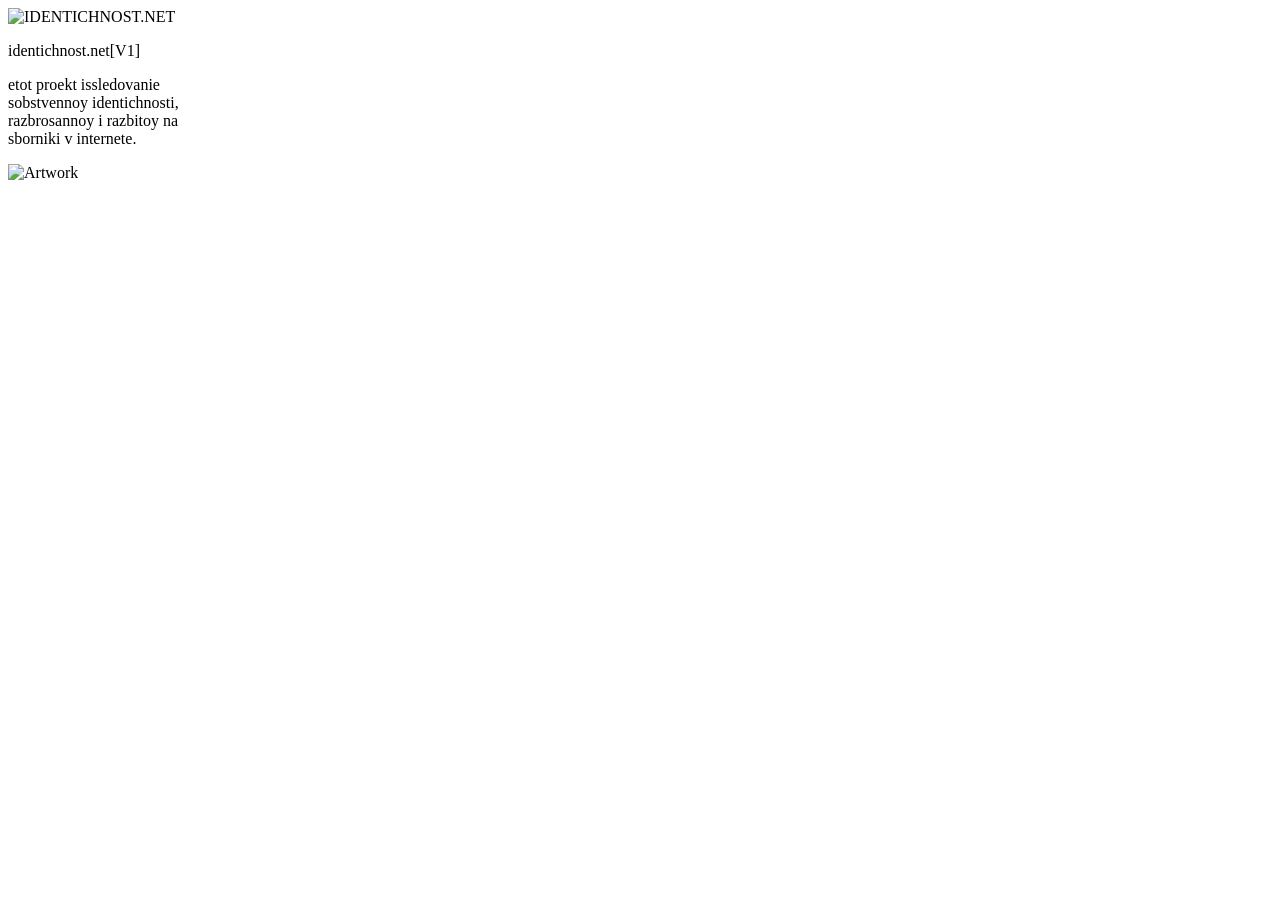
==== index.html @ a91468b9 "Update index.html" ====
<!DOCTYPE html>
<html lang="ru">
<head>
    <meta charset="UTF-8">
    <meta name="viewport" content="width=device-width, initial-scale=1.0">
    <title>IDENTICHNOST.NET</title>
    
    <link rel="preconnect" href="https://fonts.googleapis.com">
    <link rel="preconnect" href="https://fonts.gstatic.com" crossorigin>
    <link href="https://fonts.googleapis.com/css2?family=Open+Sans:wght@300;400;700&display=swap" rel="stylesheet">
    
    <link rel="stylesheet" href="style.css">
</head>
<body>

    <div class="main-container">
        
        <div class="column left-column">
            <img src="images/logo.png" alt="IDENTICHNOST.NET" class="logo-img">
            
            <div class="orange-block-wrapper">
                <div class="orange-rect"></div>
                <p class="version-text">identichnost.net[V1]</p>
            </div>
        </div>

        <div class="column right-column">
            <p class="description-text">
                etot proekt issledovanie<br>
                sobstvennoy identichnosti,<br>
                razbrosannoy i razbitoy na<br>
                sborniki v internete.
            </p>
            
            <img src="images/artwork.jpg" alt="Artwork" class="artwork-img">
        </div>

    </div>

</body>
</html>
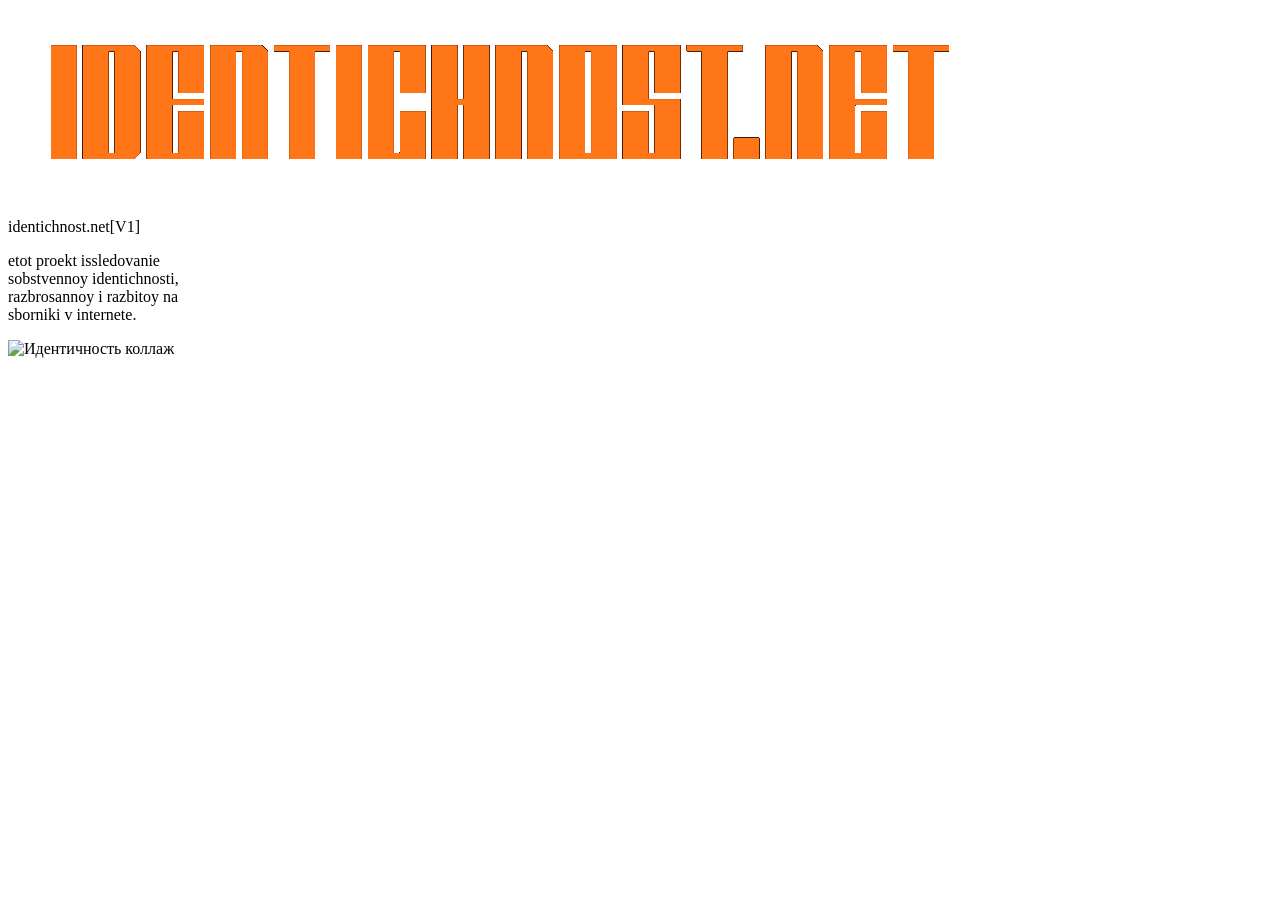
==== commit 4e5809c9: "Update index.html" ====
--- a/index.html
+++ b/index.html
@@ -24,16 +24,18 @@
             </div>
         </div>
 
-        <div class="column right-column">
-            <p class="description-text">
-                etot proekt issledovanie<br>
-                sobstvennoy identichnosti,<br>
-                razbrosannoy i razbitoy na<br>
-                sborniki v internete.
-            </p>
-            
-            <img src="images/artwork.jpg" alt="Artwork" class="artwork-img">
-        </div>
+     <!-- Правая колонка сайта -->
+<div class="column right-column">
+    <p class="description-text">
+        etot proekt issledovanie<br>
+        sobstvennoy identichnosti,<br>
+        razbrosannoy i razbitoy na<br>
+        sborniki v internete.
+    </p>
+    
+    <!-- Новая картинка ИДЕНТИЧНОСТЬ (1).jpg -->
+    <img src="images/iam.jpg" alt="Идентичность коллаж" class="artwork-img">
+</div>
 
     </div>
 
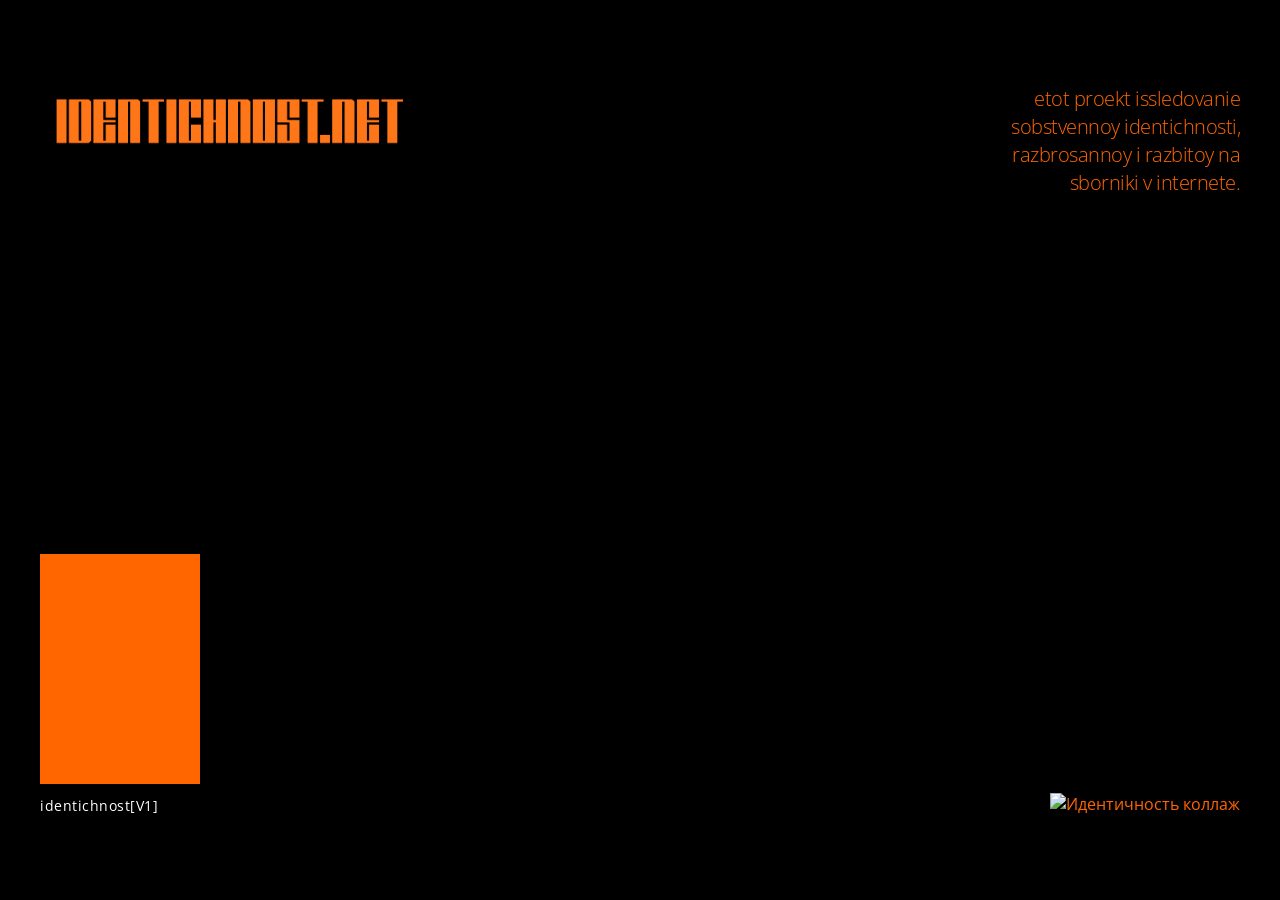
==== commit 2e3df3f7: "Update index.html" ====
--- a/index.html
+++ b/index.html
@@ -20,7 +20,7 @@
             
             <div class="orange-block-wrapper">
                 <div class="orange-rect"></div>
-                <p class="version-text">identichnost.net[V1]</p>
+                <p class="version-text">identichnost[V1]</p>
             </div>
         </div>
 
--- a/style.css
+++ b/style.css
@@ -0,0 +1,101 @@
+/* Обнуление базовых отступов */
+* {
+    box-sizing: border-box;
+    margin: 0;
+    padding: 0;
+}
+
+body {
+    background-color: #000000;
+    font-family: 'Open Sans', sans-serif;
+    color: #ff6600; /* Основной оранжевый цвет текста */
+    min-height: 100vh;
+    display: flex;
+    justify-content: center;
+    align-items: center;
+    overflow-x: hidden;
+}
+
+/* Главный контейнер на весь экран */
+.main-container {
+    width: 100%;
+    max-width: 1400px;
+    height: 90vh;
+    display: flex;
+    justify-content: space-between;
+    padding: 40px;
+}
+
+/* Общие стили для колонок */
+.column {
+    display: flex;
+    flex-direction: column;
+    justify-content: space-between; /* Разносит элементы к верхнему и нижнему краю */
+}
+
+/* Левая колонка */
+.left-column {
+    align-items: flex-start;
+}
+
+.logo-img {
+    max-width: 380px; /* Регулируй размер логотипа под себя */
+    height: auto;
+}
+
+.orange-block-wrapper {
+    margin-top: 30px;
+}
+
+.orange-rect {
+    width: 160px;
+    height: 230px;
+    background-color: #ff6600; /* Заливка оранжевого прямоугольника */
+    margin-bottom: 12px;
+}
+
+.version-text {
+    color: #ffffff; /* Белый цвет для контраста, как на макете */
+    font-size: 14px;
+    letter-spacing: 0.5px;
+}
+
+/* Правая колонка */
+.right-column {
+    align-items: flex-end;
+    text-align: right;
+}
+
+.description-text {
+    font-size: 20px;
+    line-height: 1.4;
+    font-weight: 300;
+    max-width: 350px;
+    letter-spacing: -0.5px;
+}
+
+.artwork-img {
+    max-width: 320px; /* Немного увеличили с 280px, чтобы коллаж смотрелся мощнее */
+    height: auto;
+    object-fit: cover;
+}
+
+/* Адаптивность для мобильных устройств */
+@media (max-width: 768px) {
+    .main-container {
+        flex-direction: column;
+        height: auto;
+        gap: 60px;
+        padding: 20px;
+    }
+    
+    .left-column, .right-column {
+        align-items: center;
+        text-align: center;
+    }
+    
+    .right-column {
+        flex-direction: column; /* На мобилке текст будет идти перед артом */
+        gap: 30px;
+    }
+}
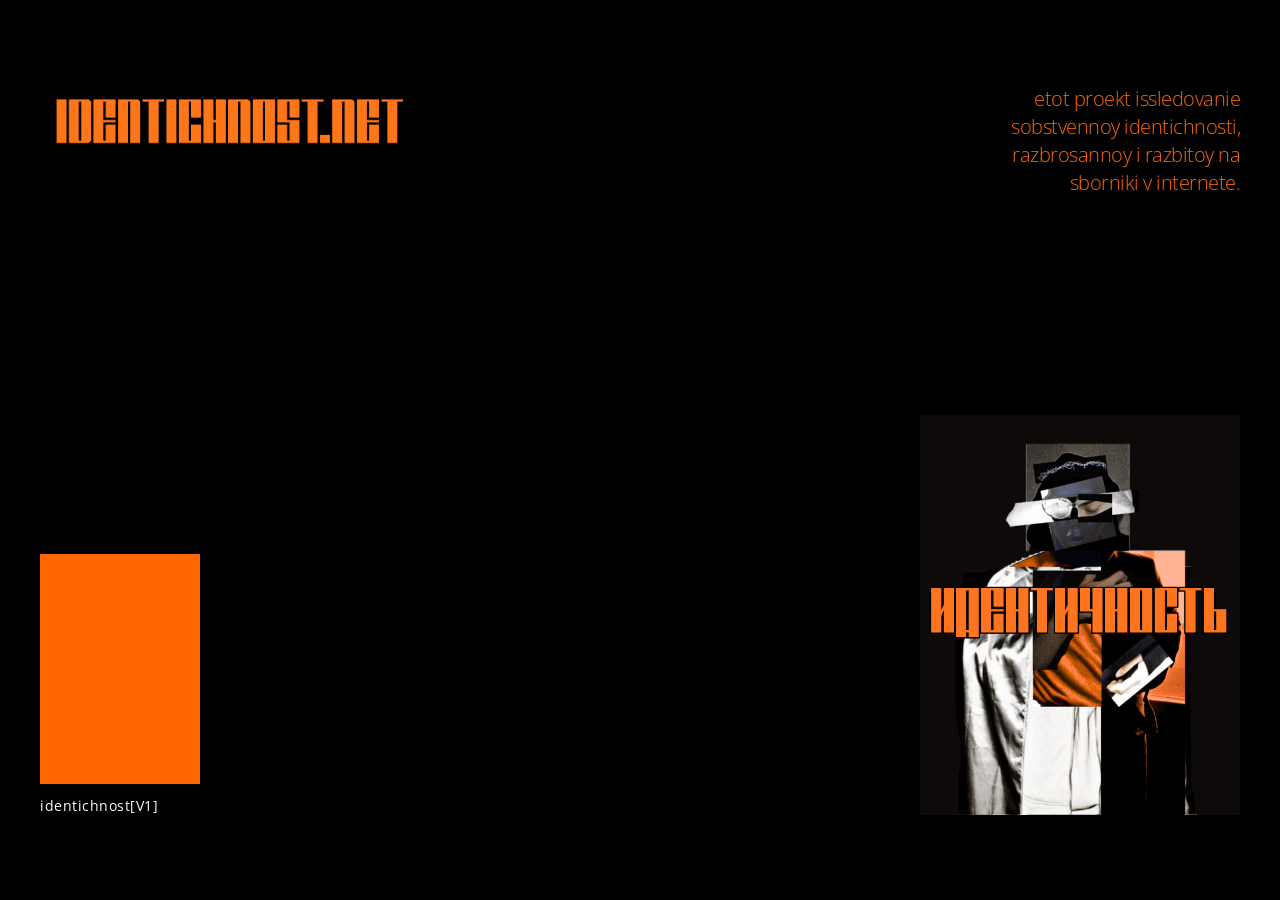
==== commit 56ca78c6: "Update index.html" ====
--- a/index.html
+++ b/index.html
@@ -34,7 +34,7 @@
     </p>
     
     <!-- Новая картинка ИДЕНТИЧНОСТЬ (1).jpg -->
-    <img src="images/iam.jpg" alt="Идентичность коллаж" class="artwork-img">
+    <img src="images/iam.png" alt="Идентичность коллаж" class="artwork-img">
 </div>
 
     </div>
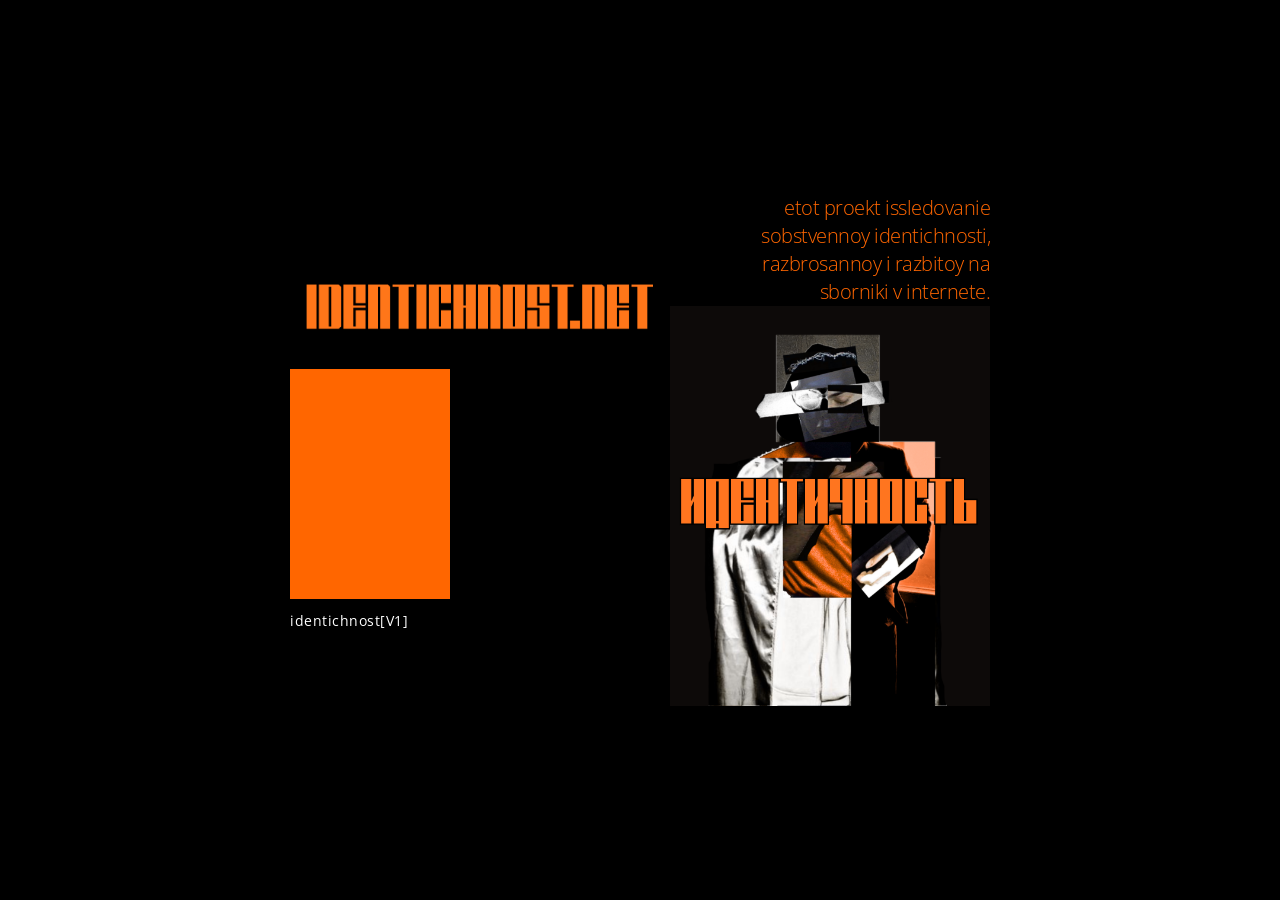
==== commit 8e0fde69: "Update index.html" ====
--- a/index.html
+++ b/index.html
@@ -13,17 +13,35 @@
 </head>
 <body>
 
-    <div class="main-container">
-        
-        <div class="column left-column">
-            <img src="images/logo.png" alt="IDENTICHNOST.NET" class="logo-img">
-            
-            <div class="orange-block-wrapper">
-                <div class="orange-rect"></div>
-                <p class="version-text">identichnost[V1]</p>
-            </div>
-        </div>
+   <div class="column left-column">
+    <img src="images/logo.png" alt="IDENTICHNOST.NET" class="logo-img">
+    
+    <a href="URL_ТВОЕГО_СБОРНИКА" target="_blank" class="orange-block-link">
+        <div class="orange-rect"></div>
+        <p class="version-text">identichnost[V1]</p>
+    </a>
+</div>
 
+<style>
+.left-column {
+    display: flex;
+    flex-direction: column;
+    justify-content: flex-start; /* Теперь всё прижато к верху */
+    gap: 25px; /* Регулируй этот отступ, чтобы блок был ближе или дальше от лого */
+}
+
+/* Стили для ссылки, чтобы она не меняла цвет текста */
+.orange-block-link {
+    text-decoration: none;
+    display: inline-block; /* Чтобы кликалась вся область блока */
+    transition: transform 0.2s ease; /* Добавим легкий эффект при наведении */
+}
+
+.orange-block-link:hover {
+    transform: scale(1.02); /* Блок чуть увеличится при наведении */
+}
+</style>
+    
      <!-- Правая колонка сайта -->
 <div class="column right-column">
     <p class="description-text">
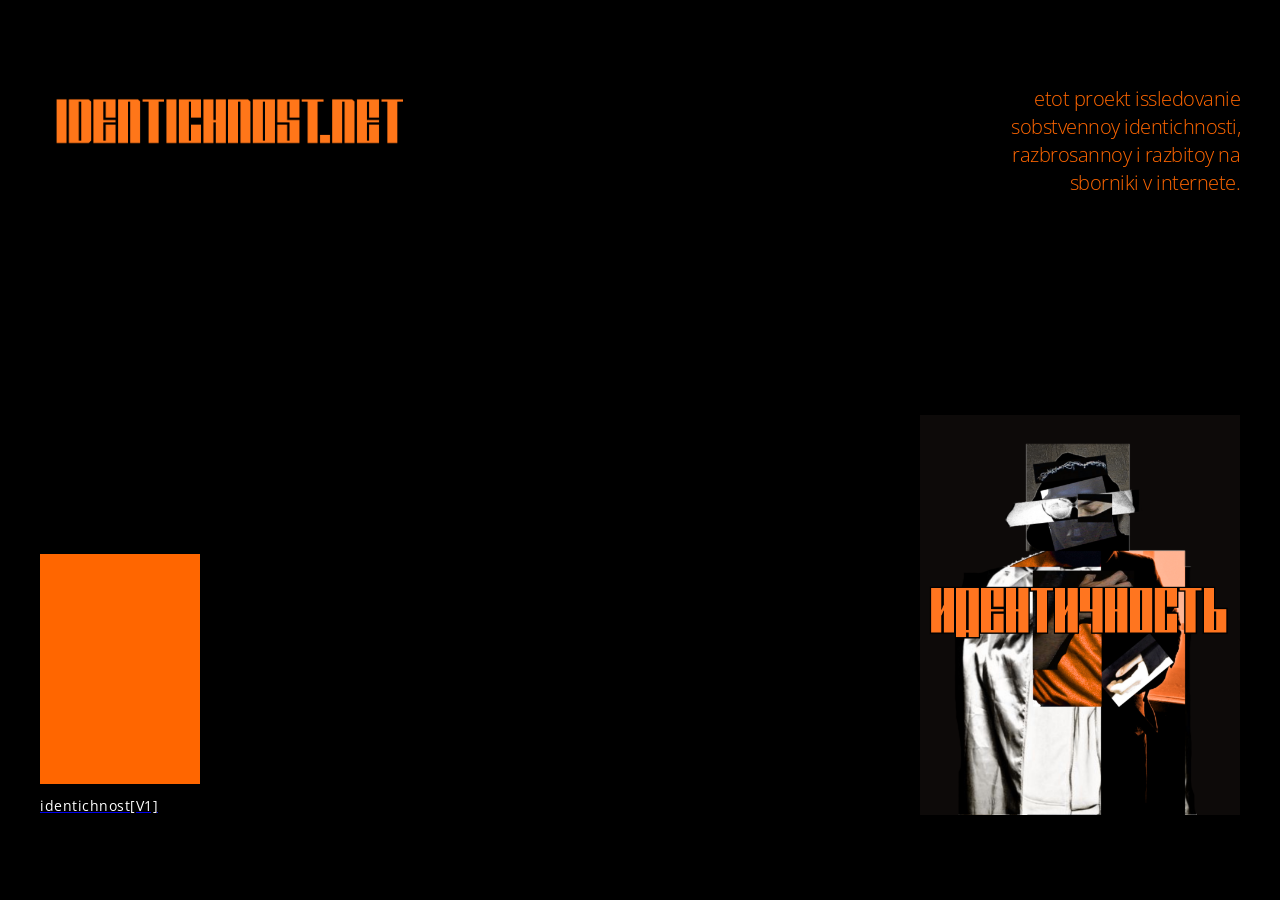
==== commit c7fab874: "Update index.html" ====
--- a/index.html
+++ b/index.html
@@ -5,6 +5,7 @@
     <meta name="viewport" content="width=device-width, initial-scale=1.0">
     <title>IDENTICHNOST.NET</title>
     
+    <!-- Подключение шрифта Open Sans -->
     <link rel="preconnect" href="https://fonts.googleapis.com">
     <link rel="preconnect" href="https://fonts.gstatic.com" crossorigin>
     <link href="https://fonts.googleapis.com/css2?family=Open+Sans:wght@300;400;700&display=swap" rel="stylesheet">
@@ -13,47 +14,30 @@
 </head>
 <body>
 
-   <div class="column left-column">
-    <img src="images/logo.png" alt="IDENTICHNOST.NET" class="logo-img">
-    
-    <a href="URL_ТВОЕГО_СБОРНИКА" target="_blank" class="orange-block-link">
-        <div class="orange-rect"></div>
-        <p class="version-text">identichnost[V1]</p>
-    </a>
-</div>
+    <div class="main-container">
+        
+        <!-- ЛЕВАЯ КОЛОНКА (Логотип + Книга сразу под ним) -->
+        <div class="column left-column">
+            <img src="images/logo.png" alt="IDENTICHNOST.NET" class="logo-img">
+            
+            <!-- Ссылка-обертка: открывает сборник в новой вкладке -->
+            <a href="https://author.today/work/566423" target="_blank" class="book-link">
+                <div class="orange-rect"></div>
+                <p class="version-text">identichnost[V1]</p>
+            </a>
+        </div>
 
-<style>
-.left-column {
-    display: flex;
-    flex-direction: column;
-    justify-content: flex-start; /* Теперь всё прижато к верху */
-    gap: 25px; /* Регулируй этот отступ, чтобы блок был ближе или дальше от лого */
-}
-
-/* Стили для ссылки, чтобы она не меняла цвет текста */
-.orange-block-link {
-    text-decoration: none;
-    display: inline-block; /* Чтобы кликалась вся область блока */
-    transition: transform 0.2s ease; /* Добавим легкий эффект при наведении */
-}
-
-.orange-block-link:hover {
-    transform: scale(1.02); /* Блок чуть увеличится при наведении */
-}
-</style>
-    
-     <!-- Правая колонка сайта -->
-<div class="column right-column">
-    <p class="description-text">
-        etot proekt issledovanie<br>
-        sobstvennoy identichnosti,<br>
-        razbrosannoy i razbitoy na<br>
-        sborniki v internete.
-    </p>
-    
-    <!-- Новая картинка ИДЕНТИЧНОСТЬ (1).jpg -->
-    <img src="images/iam.png" alt="Идентичность коллаж" class="artwork-img">
-</div>
+        <!-- ПРАВАЯ КОЛОНКА (Текст вверху, коллаж в самом низу) -->
+        <div class="column right-column">
+            <p class="description-text">
+                etot proekt issledovanie<br>
+                sobstvennoy identichnosti,<br>
+                razbrosannoy i razbitoy na<br>
+                sborniki v internete.
+            </p>
+            
+            <img src="images/iam.png" alt="Идентичность коллаж" class="artwork-img">
+        </div>
 
     </div>
 
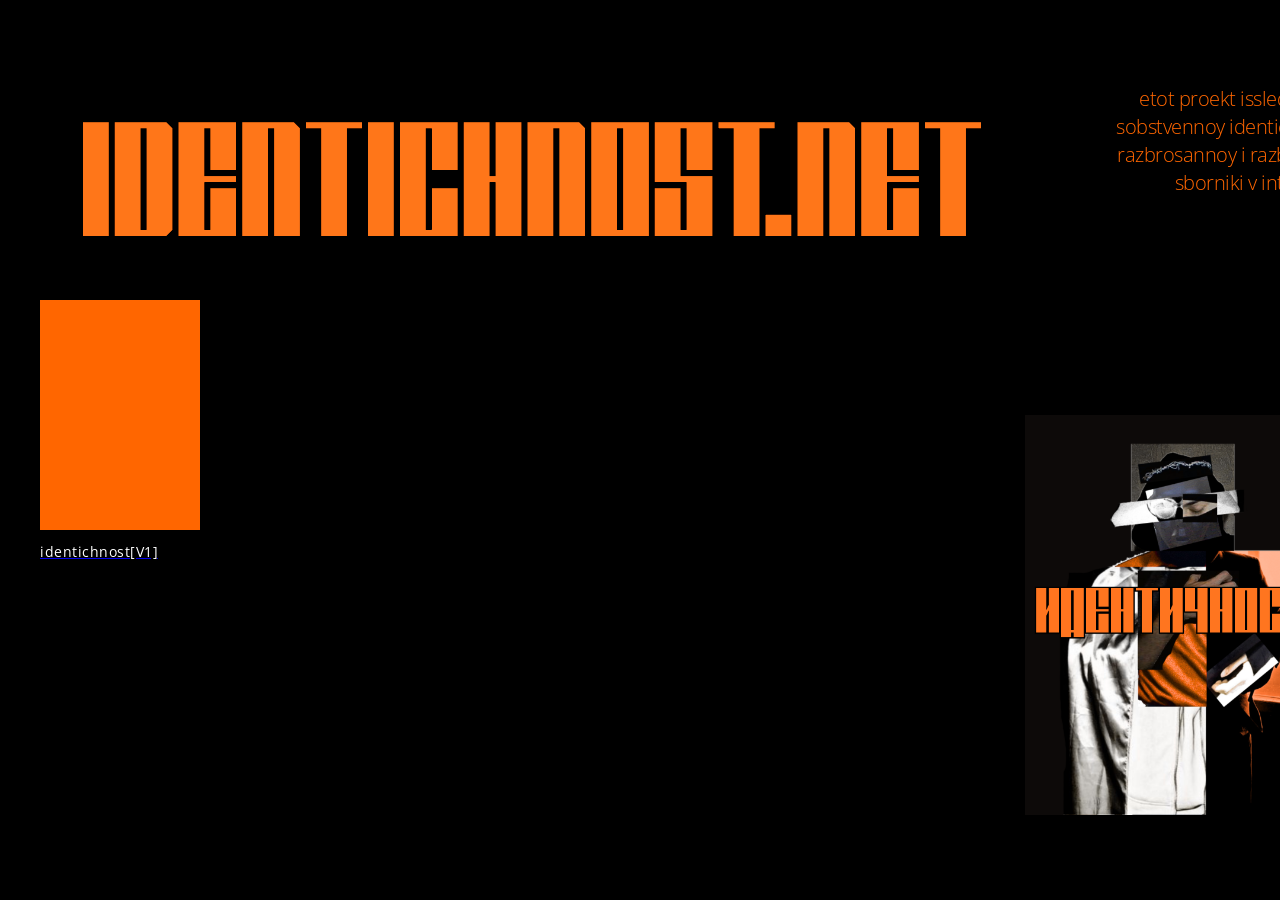
==== commit b7a602d8: "Update index.html" ====
--- a/index.html
+++ b/index.html
@@ -16,16 +16,16 @@
 
     <div class="main-container">
         
-        <!-- ЛЕВАЯ КОЛОНКА (Логотип + Книга сразу под ним) -->
-        <div class="column left-column">
-            <img src="images/logo.png" alt="IDENTICHNOST.NET" class="logo-img">
-            
-            <!-- Ссылка-обертка: открывает сборник в новой вкладке -->
-            <a href="https://author.today/work/566423" target="_blank" class="book-link">
-                <div class="orange-rect"></div>
-                <p class="version-text">identichnost[V1]</p>
-            </a>
-        </div>
+       <!-- ЛЕВАЯ КОЛОНКА (Логотип + Книга сразу под ним) -->
+<div class="column left-column">
+    <img src="images/logo.png" alt="IDENTICHNOST.NET" class="logo-img">
+    
+    <!-- Убрали target="_blank", теперь перекинет в этой же вкладке -->
+    <a href="ВСТАВЬ_СЮДА_ССЫЛКУ_НА_СБОРНИК" class="book-link">
+        <div class="orange-rect"></div>
+        <p class="version-text">identichnost[V1]</p>
+    </a>
+</div>
 
         <!-- ПРАВАЯ КОЛОНКА (Текст вверху, коллаж в самом низу) -->
         <div class="column right-column">
--- a/style.css
+++ b/style.css
@@ -35,7 +35,13 @@
 
 /* Левая колонка */
 .left-column {
-    align-items: flex-start;
+    display: flex !important;
+    flex-direction: column !important;
+    justify-content: flex-start !important; /* Намертво прижимает книгу ВВЕРХ к логотипу */
+    align-items: flex-start !important;
+    gap: 25px !important; /* Четкий отступ между лого и оранжевым блоком */
+    height: auto !important; /* Чтобы колонка не растягивалась на весь экран */
+}
 }
 
 .logo-img {
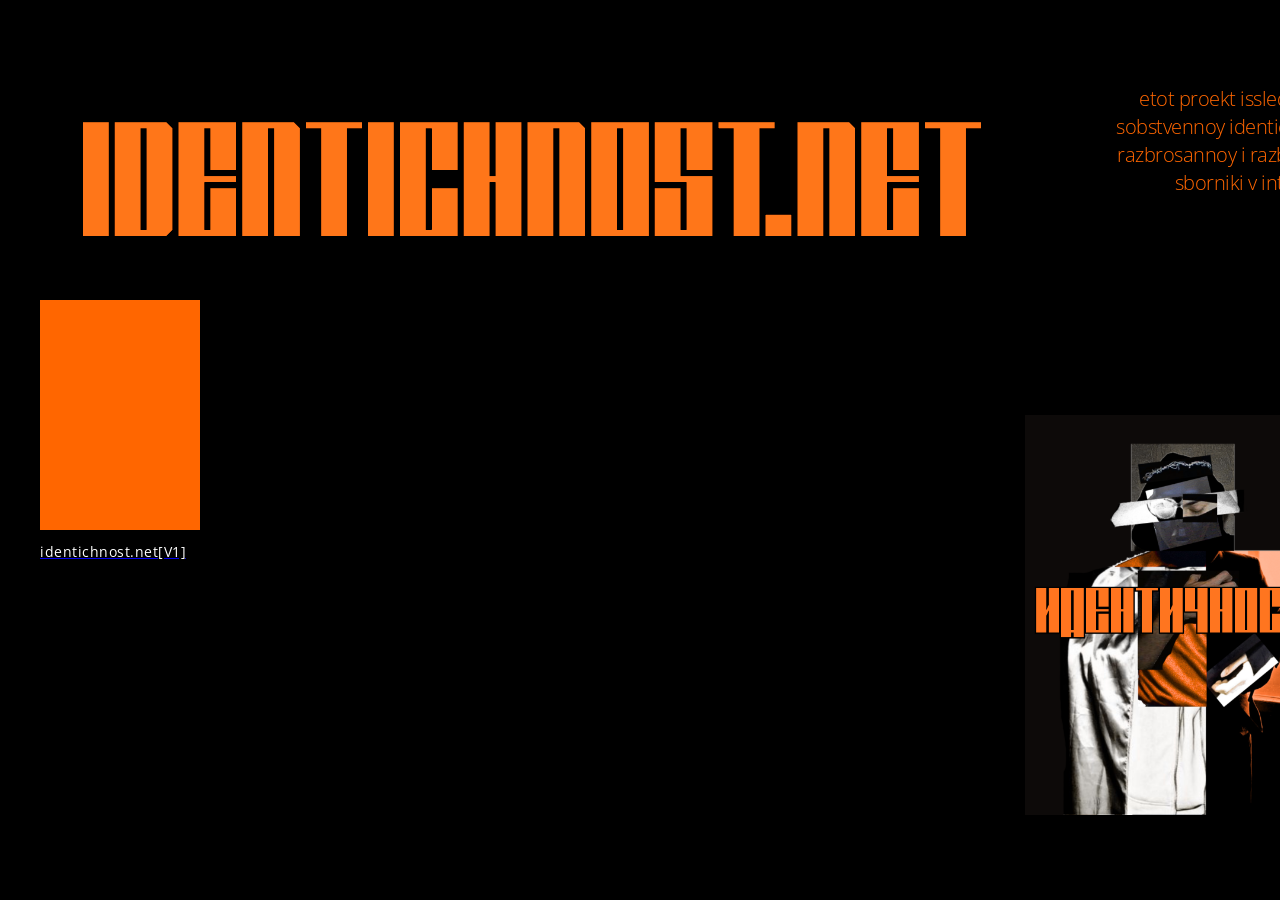
==== commit e22b0503: "Update index.html" ====
--- a/index.html
+++ b/index.html
@@ -16,17 +16,16 @@
 
     <div class="main-container">
         
-       <!-- ЛЕВАЯ КОЛОНКА (Логотип + Книга сразу под ним) -->
+       <!-- ЛЕВАЯ КОЛОНКА -->
 <div class="column left-column">
     <img src="images/logo.png" alt="IDENTICHNOST.NET" class="logo-img">
     
-    <!-- Убрали target="_blank", теперь перекинет в этой же вкладке -->
-    <a href="ВСТАВЬ_СЮДА_ССЫЛКУ_НА_СБОРНИК" class="book-link">
+    <!-- Теперь ссылка ведет прямо на sbornik.html в этой же вкладке -->
+    <a href="sbornik.html" class="book-link">
         <div class="orange-rect"></div>
-        <p class="version-text">identichnost[V1]</p>
+        <p class="version-text">identichnost.net[V1]</p>
     </a>
 </div>
-
         <!-- ПРАВАЯ КОЛОНКА (Текст вверху, коллаж в самом низу) -->
         <div class="column right-column">
             <p class="description-text">
--- a/style.css
+++ b/style.css
@@ -105,3 +105,121 @@
         gap: 30px;
     }
 }
+
+/* === НОВЫЙ СТИЛЬ ДЛЯ СТРАНИЦЫ СБОРНИКА (МНОГО СТИХОВ) === */
+
+.sbornik-body {
+    background-color: #000000 !important;
+    font-family: 'Open Sans', sans-serif !important;
+    color: #ffffff !important;
+    min-height: 100vh;
+    display: block !important; /* Отменяем центрирование главной страницы */
+    overflow-y: auto !important; /* Включаем вертикальную прокрутку */
+    padding: 60px 40px !important;
+}
+
+/* Кнопка Назад */
+.sbornik-back-btn {
+    position: fixed;
+    top: 20px;
+    left: 40px;
+    color: #ff6600;
+    text-decoration: none;
+    font-size: 14px;
+    font-weight: bold;
+    letter-spacing: 1px;
+    z-index: 100;
+    transition: color 0.2s;
+}
+
+.sbornik-back-btn:hover {
+    color: #ffffff;
+}
+
+/* Двухколоночный макет */
+.sbornik-layout {
+    display: flex;
+    gap: 60px;
+    max-width: 1400px;
+    margin: 60px auto 0 auto;
+    align-items: flex-start; /* Чтобы левая колонка не растягивалась по высоте правой */
+}
+
+/* ЛЕВАЯ КОЛОНКА — МАГИЯ СТИКИ (ОБЛОЖКА ЕДЕТ ЗА СКРОЛЛОМ) */
+.sbornik-sticky-left {
+    position: sticky !important;
+    top: 60px; /* Отступ обложки от верхнего края экрана при прокрутке */
+    flex-shrink: 0;
+}
+
+/* Оранжевая заглушка вместо обложки */
+.sbornik-cover-mock {
+    width: 380px;
+    height: 520px;
+    background-color: #ff6600;
+}
+
+/* ПРАВАЯ КОЛОНКА С СОДЕРЖАНИЕМ */
+.sbornik-content-right {
+    flex-grow: 1;
+}
+
+.sbornik-main-title {
+    font-size: 56px;
+    font-weight: 400;
+    color: #ffffff;
+    margin-bottom: 30px;
+    margin-top: 0;
+    letter-spacing: -1px;
+}
+
+/* Список ссылок на стихи */
+.poems-links-list {
+    list-style: none;
+    padding: 0;
+    margin: 0;
+}
+
+.poems-links-list li {
+    margin-bottom: 16px; /* Отступы между строками содержания */
+}
+
+.poems-links-list a {
+    color: #ffffff;
+    text-decoration: none;
+    font-size: 24px;
+    font-weight: 400;
+    line-height: 1.3;
+    transition: color 0.15s ease-in-out;
+}
+
+/* При наведении ссылка плавно становится оранжевой */
+.poems-links-list a:hover {
+    color: #ff6600;
+}
+
+/* Адаптивность для мобильных экранов */
+@media (max-width: 900px) {
+    .sbornik-layout {
+        flex-direction: column;
+        align-items: center;
+        gap: 40px;
+    }
+    .sbornik-sticky-left {
+        position: relative !important;
+        top: 0;
+    }
+    .sbornik-cover-mock {
+        width: 280px;
+        height: 380px;
+    }
+    .sbornik-content-right {
+        text-align: center;
+    }
+    .sbornik-main-title {
+        font-size: 36px;
+    }
+    .poems-links-list a {
+        font-size: 18px;
+    }
+}
